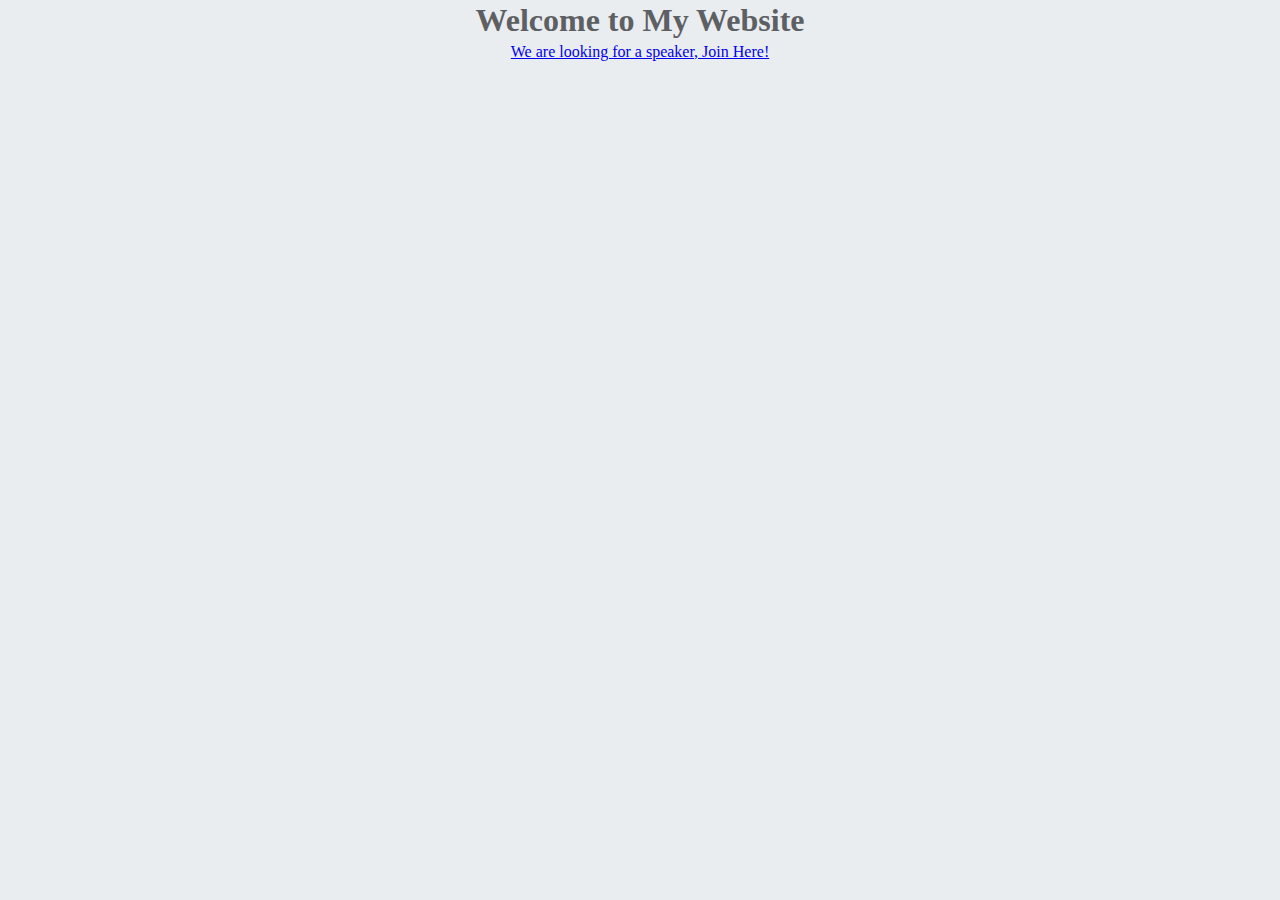
==== index.html @ 2f96ec9a "first commit" ====
<!DOCTYPE html>
<html lang="en">
<head>
    <meta charset="UTF-8">
    <meta name="viewport" content="width=device-width, initial-scale=1.0">
    <title>My Website</title>
    <link rel="stylesheet" href="styles.css">
</head>
<body>
    <h1> Welcome to My Website</h1>
    <a href="speaker-submission.html">We are looking for a speaker, Join Here! </a>
</body>
</html>
---- styles.css ----
* { 

    margin: 0;
    padding: 0;
    box-sizing: border-box;

}

body {

    color: #5d6063;
    background-color: #EAEDF0;
    font-family: "Helvetica" "arial" sans-serif;
    font-size: 16px;
    line-height: 1.3;

    display: flex;
    flex-direction: column;
    align-items: center;

}

.speaker-form-header {
    text-align: center;
    background-color: #F6F7F8;
    border: 1px solid #d6d9dc;
    border-radius: 3px;

    width: 80%;
    margin: 40px 0;
    padding: 50px;
}

.speaker-form-header h1{
    font-size: 30px;
    margin-bottom: 28px;
}

.form-row{
    margin-bottom: 40px;
    display: flex;
    justify-content: flex-start;
    flex-direction: column;
    flex-wrap: wrap;
}

.form-row input[type='text'], .form-row input[type='email']{
    background-color: #FFFFFF;
    border: 1px solid #D6D9DC;
    border-radius: 3px;
    width: 100%;
    padding: 7px;
    font-size: 14px;
}

.form-row label{
margin-bottom: 15px;
}

.speaker-form{
    background-color: #F6F7F8;
    border: 1px solid #D6D9DC;
    border-radius: 3px;

    width: 80%;
    padding: 50px;
    margin: 0 0 40px 0;
}

@media only screen and (min-width: 700px) {
    .speaker-form-header, .speaker-form {
        width: 600px;
    }
    .form-row{
        flex-direction: row;
        align-items: flex-start;
        margin-bottom: 20px;
    }
    .form-row input[type='text'], .form-row input[type='email'], .form-row select, .form-row textarea {
        width: 250px;
        height: initial;
    }
    .form-row label{
        text-align: right;
        width: 120px;
        margin-top: 7px;
        padding-right: 20px;
    }

}

.form-row input[type='text']:invalid, .form-row input[type='email']:invalid {
    border: 1px solid #D55C5F;
    color: #D55C5F;
    box-shadow: none;
}
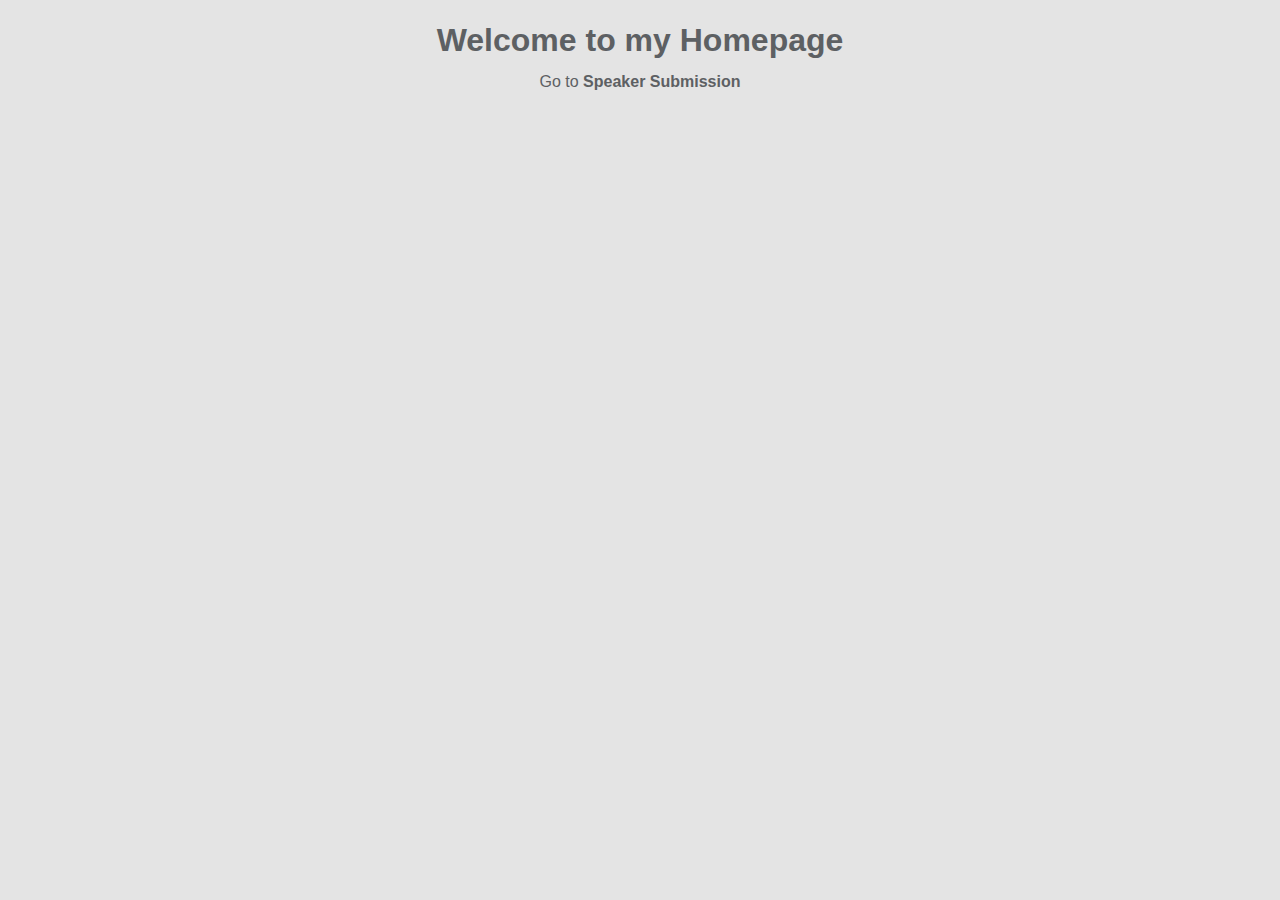
==== commit c4b08bb7: "forms" ====
--- a/index.html
+++ b/index.html
@@ -3,11 +3,13 @@
 <head>
     <meta charset="UTF-8">
     <meta name="viewport" content="width=device-width, initial-scale=1.0">
-    <title>My Website</title>
+    <title>Document</title>
     <link rel="stylesheet" href="styles.css">
 </head>
 <body>
-    <h1> Welcome to My Website</h1>
-    <a href="speaker-submission.html">We are looking for a speaker, Join Here! </a>
+    <div class="main">
+        <h1>Welcome to my Homepage</h1>
+        <p>Go to <b><a href="speaker-submission.html">Speaker Submission</a></b></p>
+    </div>
 </body>
 </html>--- a/styles.css
+++ b/styles.css
@@ -1,96 +1,188 @@
-* { 
-
-    margin: 0;
-    padding: 0;
-    box-sizing: border-box;
-
+* {
+  margin: 0;
+  padding: 0;
+  box-sizing: border-box;
 }
 
 body {
+  color: #5D6063;
+  background-color: rgb(228, 228, 228);
+  font-family: "Helvetica", "Arial", sans-serif;
+  font-size: 16px;
+  line-height: 1.3;
 
-    color: #5d6063;
-    background-color: #EAEDF0;
-    font-family: "Helvetica" "arial" sans-serif;
-    font-size: 16px;
-    line-height: 1.3;
+  display: flex;
+  flex-direction: column;
+  align-items: center;
+}
 
-    display: flex;
-    flex-direction: column;
-    align-items: center;
+.main {
+    margin-top: 20px;
+    text-align: center;
+}
 
+.main p {
+    margin-top: 10px;
+}
+
+.main p a {
+    text-decoration: none;
+    color: #5D6063;
 }
 
 .speaker-form-header {
-    text-align: center;
-    background-color: #F6F7F8;
-    border: 1px solid #d6d9dc;
-    border-radius: 3px;
+  text-align: center;
+  background-color: #F6F7F8;
+  border: 1px solid #D6D9DC;
+  border-radius: 3px;
 
-    width: 80%;
-    margin: 40px 0;
-    padding: 50px;
+  width: 80%;
+  margin: 20px 0;
+  padding: 50px;
 }
 
-.speaker-form-header h1{
-    font-size: 30px;
-    margin-bottom: 28px;
+.speaker-form-header h1 {
+  font-size: 30px;
+  margin-bottom: 20px;
 }
 
-.form-row{
-    margin-bottom: 40px;
-    display: flex;
-    justify-content: flex-start;
-    flex-direction: column;
-    flex-wrap: wrap;
+.speaker-form {
+  background-color: #F6F7F8;;
+  border: 1px solid #D6D9DC;
+  border-radius: 3px;
+
+  width: 80%;
+  padding: 50px;
+  margin: 0 0 40px 0;
 }
 
-.form-row input[type='text'], .form-row input[type='email']{
-    background-color: #FFFFFF;
-    border: 1px solid #D6D9DC;
-    border-radius: 3px;
-    width: 100%;
-    padding: 7px;
-    font-size: 14px;
+.form-row {
+  margin-bottom: 40px;
+  display: flex;
+  justify-content: flex-start;
+  flex-direction: column;
+  flex-wrap: wrap;
 }
 
-.form-row label{
-margin-bottom: 15px;
+
+.form-row input[type="text"],
+.form-row input[type="email"] {
+  background-color: #FFFFFF;
+  border: 1px solid #D6D9DC;
+  border-radius: 3px;
+  width: 100%;
+  padding: 7px;
+  font-size: 14px;
 }
 
-.speaker-form{
-    background-color: #F6F7F8;
-    border: 1px solid #D6D9DC;
-    border-radius: 3px;
-
-    width: 80%;
-    padding: 50px;
-    margin: 0 0 40px 0;
+.form-row label {
+    margin-bottom: 20px;
 }
 
-@media only screen and (min-width: 700px) {
-    .speaker-form-header, .speaker-form {
-        width: 600px;
-    }
-    .form-row{
-        flex-direction: row;
-        align-items: flex-start;
-        margin-bottom: 20px;
-    }
-    .form-row input[type='text'], .form-row input[type='email'], .form-row select, .form-row textarea {
-        width: 250px;
-        height: initial;
-    }
-    .form-row label{
-        text-align: right;
-        width: 120px;
-        margin-top: 7px;
-        padding-right: 20px;
-    }
-
+.form-row input[type="text"]:invalid,
+.form-row input[type="email"]:invalid {
+  border: 1px solid #D55C5F;
+  color: #D55C5F;
+  box-shadow: none;
 }
 
-.form-row input[type='text']:invalid, .form-row input[type='email']:invalid {
-    border: 1px solid #D55C5F;
-    color: #D55C5F;
-    box-shadow: none;
+.legacy-form-row {
+  border: none;
+  margin-bottom: 40px;
+  margin-top: 30px;
+}
+
+.legacy-form-row legend {
+  margin-bottom: 10px;
+}
+
+.legacy-form-row .radio-label {
+  display: block;
+  font-size: 14px;
+  padding: 0 20px 0 10px;
+}
+
+.legacy-form-row input[type="radio"] {
+  margin-top: 2px;
+}
+
+.legacy-form-row .radio-label,
+.legacy-form-row input[type="radio"] {
+  float: left;
+}
+
+.form-row select {
+  width: 100%;
+  padding: 5px;
+  font-size: 14px;
+  -webkit-appearance: none;
+}
+
+.form-row textarea {
+  font-family: "Helvetica", "Arial", sans-serif;
+  font-size: 14px;
+
+  border: 1px solid #D6D9DC;
+  border-radius: 3px;
+
+  min-height: 200px;
+  margin-bottom: 10px;
+  padding: 7px;
+  resize: none;
+}
+
+.form-row .instructions {
+  color: #999999;
+  font-size: 14px;
+  margin-bottom: 30px;
+}
+
+.form-row .checkbox-label {
+  margin-bottom: 0;
+}
+
+@media only screen and (min-width: 700px)
+{
+  .speaker-form-header,
+  .speaker-form {
+    width: 600px;
+  }
+  .form-row {
+    flex-direction: row;
+    align-items: flex-start;
+    margin-bottom: 20px;
+    height: initial;
+  }
+  .form-row input[type="text"],
+  .form-row input[type="email"],
+  .form-row select,
+  .form-row textarea {
+    width: 250px;
+    height: initial;
+  }
+  .form-row label {
+    text-align: right;
+    width: 120px;
+    margin-top: 7px;
+    padding-right: 20px;
+  }
+  .legacy-form-row {
+    margin-bottom: 10px;
+  }
+  .legacy-form-row legend{
+    width: 120px;
+    text-align: right;
+    align-items: flex-start;
+    padding-right: 20px;
+  }
+  .legacy-form-row legend {
+    float: left;
+  }
+  .form-row .instructions {
+    margin-left: 120px;
+  }
+  .form-row .checkbox-label {
+    margin-left: 120px;
+    width: auto;
+  }
 }